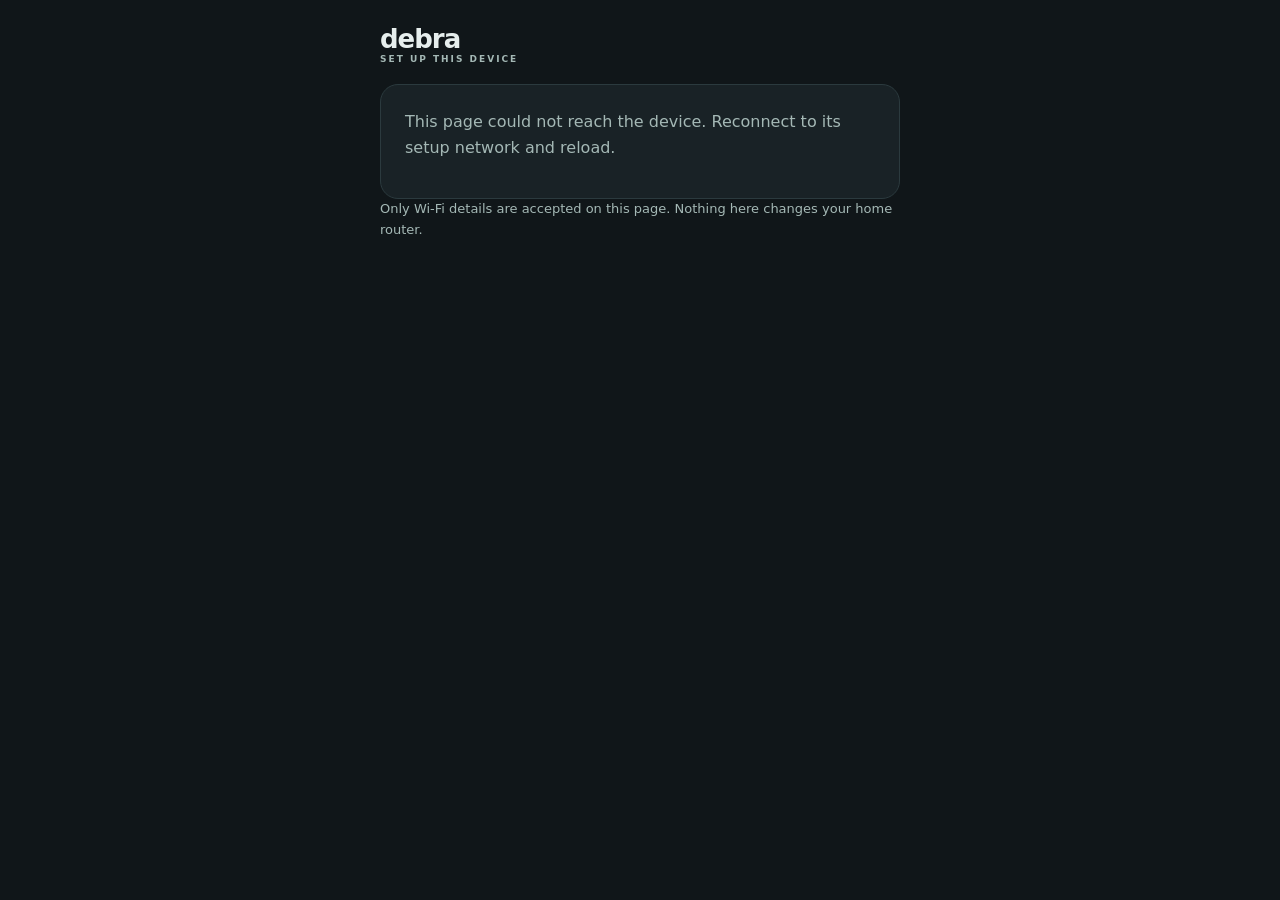
==== control/setup/assets/setup.html @ cb1e1ad7 "setup: let a phone offer to open the page instead of making it type an address The card note still p" ====
<!doctype html>
<html lang="en">
<head>
<meta charset="utf-8">
<meta name="viewport" content="width=device-width, initial-scale=1">
<title>Debra · Set up Wi-Fi</title>
<style>
:root { color-scheme: dark; font-family: system-ui, -apple-system, sans-serif; background: #101619; color: #e6eeed;
        --muted: #a4b8b5; --accent: #9ddbc7; --line: #2b3a3e; --warn: #eac88a; --bad: #ffc8b8; }
* { box-sizing: border-box; }
body { margin: 0; padding: 24px 16px 48px; display: flex; justify-content: center; }
main { width: 100%; max-width: 520px; }
.brand { font-size: 26px; font-weight: 750; letter-spacing: -1px; }
.brand span { display: block; font-size: 9px; letter-spacing: 2px; color: var(--muted); font-weight: 600; }
.card { background: #192226; border: 1px solid var(--line); border-radius: 18px; padding: 24px; margin-top: 20px; }
h1 { font-size: 24px; letter-spacing: -.5px; margin: 0 0 8px; }
h2 { font-size: 17px; margin: 0 0 6px; }
p { color: var(--muted); line-height: 1.6; margin: 0 0 14px; }
.eyebrow { color: var(--accent); font-size: 10px; font-weight: 700; letter-spacing: 2px; margin: 0 0 10px; }
label { display: block; margin: 16px 0 8px; color: #d5e4e0; font-size: 14px; }
input, select { width: 100%; background: #101619; border: 1px solid #56716b; border-radius: 10px; color: #fff;
                padding: 13px; font: inherit; font-size: 16px; }
button { width: 100%; margin-top: 20px; border: 1px solid transparent; background: var(--accent); color: #10251d;
         border-radius: 10px; padding: 14px; font: inherit; font-size: 16px; font-weight: 700; cursor: pointer; }
button:disabled { opacity: .45; cursor: default; }
button:focus-visible, input:focus-visible, select:focus-visible { outline: 3px solid var(--warn); outline-offset: 3px; }
.detail { font-size: 13px; }
.warn { color: var(--warn); }
.bad { color: var(--bad); }
.ok { color: var(--accent); }
.hidden { display: none; }
dl { margin: 0; }
dl div { display: flex; justify-content: space-between; gap: 16px; padding: 9px 0; border-bottom: 1px solid var(--line); font-size: 14px; }
dl div:last-child { border: 0; }
dt { color: var(--muted); }
dd { margin: 0; text-align: right; overflow-wrap: anywhere; }
.big { font-size: 15px; color: #e6eeed; }
ul { margin: 0 0 14px; padding-left: 20px; color: var(--muted); line-height: 1.7; font-size: 14px; }
code { background: #101619; border: 1px solid var(--line); border-radius: 6px; padding: 2px 6px; font-size: 13px; }
</style>
</head>
<body>
<main>
  <div class="brand">debra<span>SET UP THIS DEVICE</span></div>

  <section id="loading" class="card"><p>Checking this device…</p></section>

  <section id="form-card" class="card hidden">
    <p class="eyebrow" id="step-label">STEP 1 OF 2</p>
    <h1>Connect <span id="device-name">your Debra</span> to Wi-Fi</h1>
    <p>This device is running its own small network because it has no internet
       connection yet. Pick the Wi-Fi it should use from now on.</p>

    <label for="country">Country</label>
    <select id="country">
      <option value="">Choose a country</option>
    </select>
    <p class="detail" id="country-note">Some radios stay switched off until the
       country is set, so this is asked before the network name.</p>

    <label for="ssid-pick" id="ssid-pick-label">Nearby networks</label>
    <select id="ssid-pick" class="hidden">
      <option value="">Choose a network</option>
    </select>
    <p class="detail" id="ssid-pick-note">This list was read before the device
       started its own network. If yours is missing, type its name below.</p>

    <label for="ssid">Wi-Fi network name</label>
    <input id="ssid" autocomplete="off" autocapitalize="none" spellcheck="false" placeholder="HomeWiFi">

    <label for="psk">Wi-Fi password</label>
    <input id="psk" type="password" autocomplete="off" placeholder="At least 8 characters">

    <button id="join">Join network</button>
    <p class="detail" id="form-error" role="alert"></p>
  </section>

  <section id="handover" class="card hidden">
    <p class="eyebrow">LAST STEP</p>
    <h1>Your phone is about to leave this network</h1>
    <p>This device has only one Wi-Fi radio, so it has to switch off
       <strong id="hotspot-name">the setup network</strong> before it can join
       <strong id="join-name">your network</strong>. That will disconnect this page.</p>
    <p class="big">On your phone:</p>
    <ul>
      <li>Reconnect to your home Wi-Fi.</li>
      <li>Look for this device on that network under the name
          <strong id="device-name-again">debra</strong>.</li>
      <li>If the device could not join, it brings this setup network back and
          says why, so you can try again.</li>
    </ul>
    <p class="detail">Nothing is rebooted. A join that fails comes back as soon
       as the attempt gives up; a join that works does not come back, because
       the device is on your network instead.</p>
    <p class="detail">Once web control is installed, its own page is at
       <code id="device-url">http://debra.local:8787/</code></p>
  </section>

  <section id="failed" class="card hidden">
    <p class="eyebrow">TRY AGAIN</p>
    <h1>That did not work</h1>
    <p class="bad" id="failed-reason"></p>
    <button id="retry">Try again</button>
  </section>

  <section id="online" class="card hidden">
    <p class="eyebrow">CONNECTED</p>
    <h1>This device is online</h1>
    <p class="ok">It is on <strong id="online-ssid"></strong> and ready to configure.</p>
    <dl id="online-values"></dl>
    <p class="detail" id="baseline-note" role="status"></p>
    <p class="detail">If the device page does not open, its web control may not be
       installed yet. The Wi-Fi setup has still finished.</p>
  </section>

  <p class="detail" id="footer-note">Only Wi-Fi details are accepted on this page.
     Nothing here changes your home router.</p>
</main>
<script src="setup.js"></script>
</body>
</html>
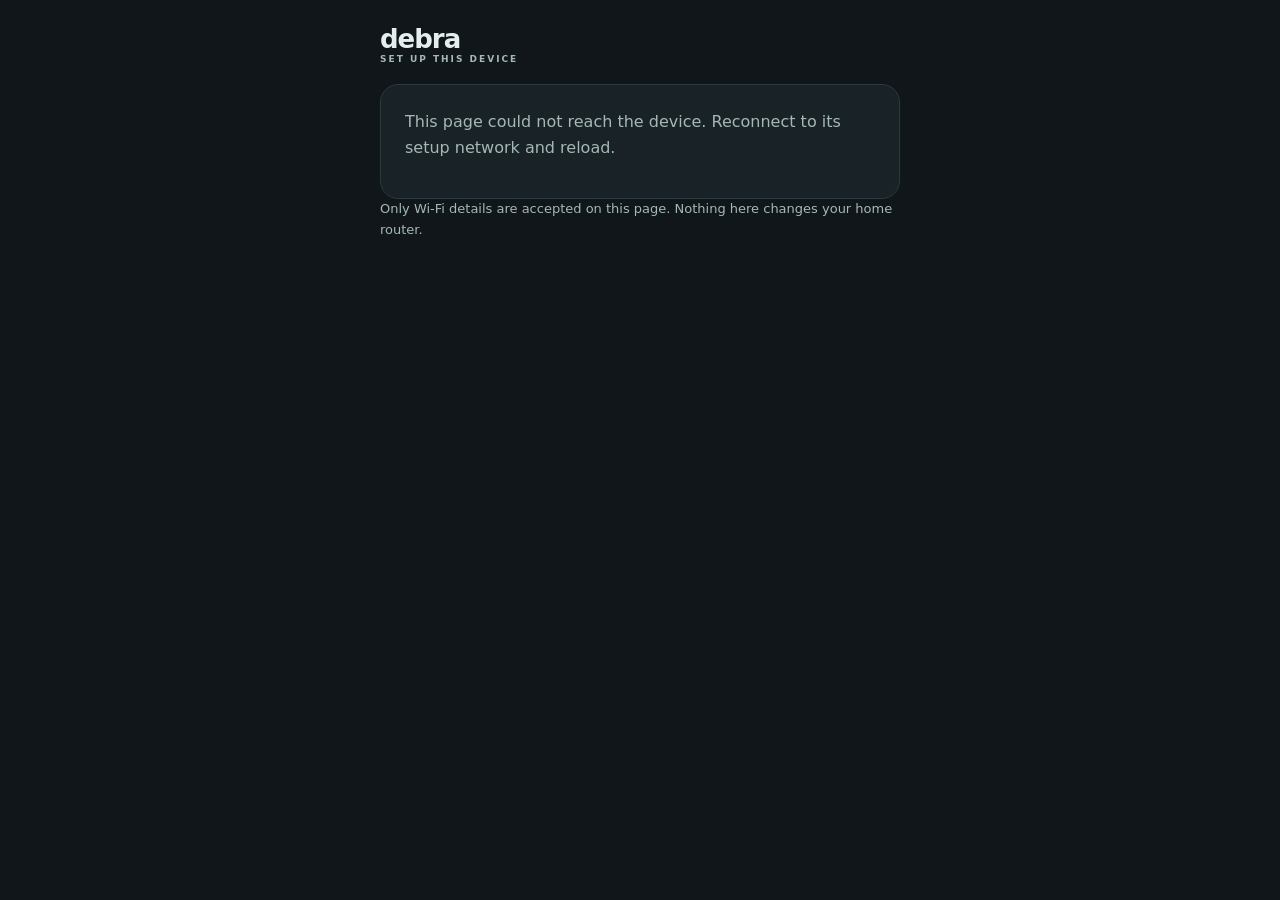
==== commit 5c8fde4f: "setup: repair the eight findings the r3 review proved The review froze ea40675 and found eight defec" ====
--- a/control/setup/assets/setup.html
+++ b/control/setup/assets/setup.html
@@ -96,6 +96,24 @@
        <code id="device-url">http://debra.local:8787/</code></p>
   </section>
 
+  <section id="uncertain" class="card hidden">
+    <p class="eyebrow">NOT SURE YET</p>
+    <h1>The device did not answer</h1>
+    <p>Your phone never got a reply. That does not mean anything changed: the
+       device may be trying to join <strong id="uncertain-ssid">your network</strong>
+       already, or it may have missed the request entirely.</p>
+    <p class="big">Check your phone's Wi-Fi list:</p>
+    <ul>
+      <li>If <strong id="uncertain-network">the setup network</strong> is still
+          listed, the device is still waiting. Open this page again from it and
+          try once more.</li>
+      <li>If it is gone, the device is joining. Reconnect to your home Wi-Fi and
+          look for this device by name.</li>
+    </ul>
+    <p class="detail">Nothing is rebooted, and a join that fails brings the setup
+       network back with the reason.</p>
+  </section>
+
   <section id="failed" class="card hidden">
     <p class="eyebrow">TRY AGAIN</p>
     <h1>That did not work</h1>
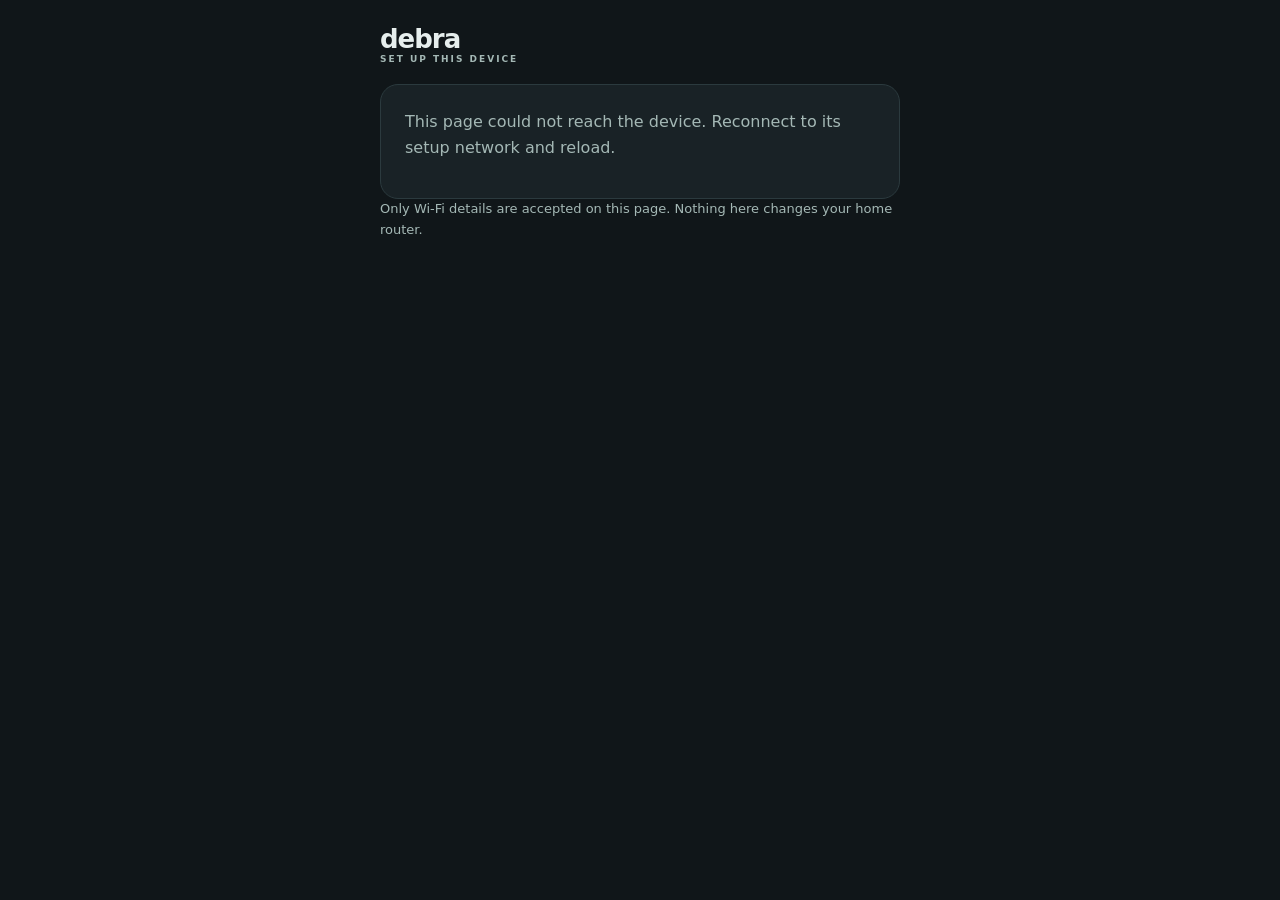
==== commit a550a960: "setup: close the accepted setup-r4 findings and prove each one The r4 review accepted the r3 repairs" ====
--- a/control/setup/assets/setup.html
+++ b/control/setup/assets/setup.html
@@ -23,6 +23,7 @@
 button { width: 100%; margin-top: 20px; border: 1px solid transparent; background: var(--accent); color: #10251d;
          border-radius: 10px; padding: 14px; font: inherit; font-size: 16px; font-weight: 700; cursor: pointer; }
 button:disabled { opacity: .45; cursor: default; }
+button.secondary { background: transparent; color: var(--accent); border-color: var(--accent); }
 button:focus-visible, input:focus-visible, select:focus-visible { outline: 3px solid var(--warn); outline-offset: 3px; }
 .detail { font-size: 13px; }
 .warn { color: var(--warn); }
@@ -99,19 +100,24 @@
   <section id="uncertain" class="card hidden">
     <p class="eyebrow">NOT SURE YET</p>
     <h1>The device did not answer</h1>
-    <p>Your phone never got a reply. That does not mean anything changed: the
-       device may be trying to join <strong id="uncertain-ssid">your network</strong>
-       already, or it may have missed the request entirely.</p>
-    <p class="big">Check your phone's Wi-Fi list:</p>
+    <p>Your phone never got a reply, so this page cannot tell whether the
+       device received the request. It may be trying to join
+       <strong id="uncertain-ssid">your network</strong> already, or it may have
+       missed the request entirely.</p>
+    <p class="big">Check your phone's Wi-Fi list. It is a hint, not a
+       certainty: a phone can list a network it is no longer connected to.</p>
     <ul>
       <li>If <strong id="uncertain-network">the setup network</strong> is still
-          listed, the device is still waiting. Open this page again from it and
-          try once more.</li>
-      <li>If it is gone, the device is joining. Reconnect to your home Wi-Fi and
-          look for this device by name.</li>
+          listed, the device is probably still waiting. Ask the device what it
+          is doing, or open this page again from that network and try once
+          more.</li>
+      <li>If it is gone, the device may have left it to join your home Wi-Fi.
+          Reconnect to your home network and look for this device by name. A
+          join that fails brings the setup network back with the reason.</li>
     </ul>
-    <p class="detail">Nothing is rebooted, and a join that fails brings the setup
-       network back with the reason.</p>
+    <button id="check-again">Ask the device again</button>
+    <button id="start-over" class="secondary">Reload this page</button>
+    <p class="detail">Nothing is rebooted.</p>
   </section>
 
   <section id="failed" class="card hidden">
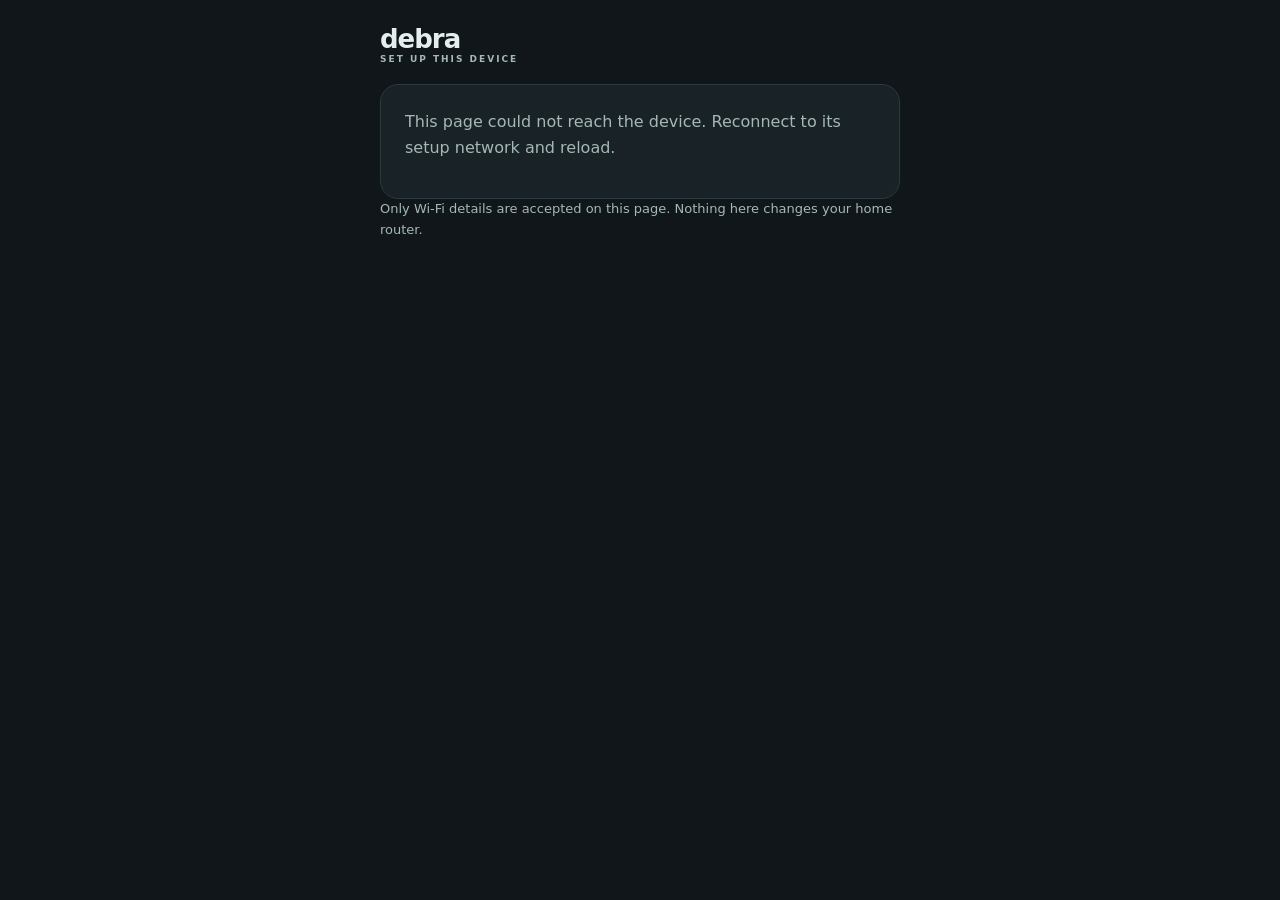
==== commit 89062dc9: "setup: read the key management with -g, and make the mode change race-safe Second independent review" ====
--- a/control/setup/assets/setup.html
+++ b/control/setup/assets/setup.html
@@ -23,7 +23,7 @@
 button { width: 100%; margin-top: 20px; border: 1px solid transparent; background: var(--accent); color: #10251d;
          border-radius: 10px; padding: 14px; font: inherit; font-size: 16px; font-weight: 700; cursor: pointer; }
 button:disabled { opacity: .45; cursor: default; }
-button.secondary { background: transparent; color: var(--accent); border-color: var(--accent); }
+button.quiet { background: transparent; color: var(--muted); border-color: var(--line); font-weight: 600; }
 button:focus-visible, input:focus-visible, select:focus-visible { outline: 3px solid var(--warn); outline-offset: 3px; }
 .detail { font-size: 13px; }
 .warn { color: var(--warn); }
@@ -38,6 +38,8 @@
 .big { font-size: 15px; color: #e6eeed; }
 ul { margin: 0 0 14px; padding-left: 20px; color: var(--muted); line-height: 1.7; font-size: 14px; }
 code { background: #101619; border: 1px solid var(--line); border-radius: 6px; padding: 2px 6px; font-size: 13px; }
+.block { border-top: 1px solid var(--line); margin-top: 24px; padding-top: 18px; }
+.block button { margin-top: 12px; }
 </style>
 </head>
 <body>
@@ -51,6 +53,7 @@
     <h1>Connect <span id="device-name">your Debra</span> to Wi-Fi</h1>
     <p>This device is running its own small network because it has no internet
        connection yet. Pick the Wi-Fi it should use from now on.</p>
+    <p class="detail hidden" id="open-setup"></p>
 
     <label for="country">Country</label>
     <select id="country">
@@ -74,6 +77,32 @@
 
     <button id="join">Join network</button>
     <p class="detail" id="form-error" role="alert"></p>
+
+    <div class="block">
+      <p class="detail" id="security-mode">Setup network: checking…</p>
+      <button id="security-toggle" class="quiet">Require a password</button>
+      <p class="detail bad" id="security-error" role="alert"></p>
+    </div>
+  </section>
+
+  <section id="security-handover" class="card hidden">
+    <p class="eyebrow">SETUP NETWORK</p>
+    <h1>The setup network is changing</h1>
+    <p>This device is taking its own network down and bringing it back with a
+       different setting. Nothing is rebooted, and your home Wi-Fi is not
+       affected.</p>
+    <p class="big">On your phone:</p>
+    <ul>
+      <li>Reconnect to <strong id="security-ssid">the setup network</strong>.</li>
+      <li class="hidden" id="security-password-line">Use the password
+          <strong id="security-password"></strong>.</li>
+      <li class="hidden" id="security-open-line">It has no password, so anyone in
+          range can open this page until you set one.</li>
+    </ul>
+    <p class="detail bad hidden" id="security-missing">The password did not reach
+       this page. It is on the setup note on the device's card.</p>
+    <p class="detail">This page stops answering for a moment while that happens.
+       Reconnect, then reload it.</p>
   </section>
 
   <section id="handover" class="card hidden">
@@ -97,27 +126,41 @@
        <code id="device-url">http://debra.local:8787/</code></p>
   </section>
 
+  <section id="security-uncertain" class="card hidden">
+    <p class="eyebrow">NOT SURE YET</p>
+    <h1>The device did not answer</h1>
+    <p>Your phone never got a reply, so nothing has been confirmed. The setup
+       network may be changing right now, or the request may never have
+       arrived.</p>
+    <p class="big">Check your phone's Wi-Fi list:</p>
+    <ul>
+      <li>If <strong id="security-uncertain-network">the setup network</strong> is
+          still there and still asks for what it did before, nothing changed.
+          Open this page again from it and try once more.</li>
+      <li>If it now asks for a password, or no longer asks for one, the change
+          went through. Join it again; a password is on
+          <code>debra-setup.txt</code> on the card.</li>
+    </ul>
+    <p class="detail">Nothing is rebooted. If the page comes back on its own, it
+       is showing the mode the device is really in.</p>
+  </section>
+
   <section id="uncertain" class="card hidden">
     <p class="eyebrow">NOT SURE YET</p>
     <h1>The device did not answer</h1>
-    <p>Your phone never got a reply, so this page cannot tell whether the
-       device received the request. It may be trying to join
-       <strong id="uncertain-ssid">your network</strong> already, or it may have
-       missed the request entirely.</p>
-    <p class="big">Check your phone's Wi-Fi list. It is a hint, not a
-       certainty: a phone can list a network it is no longer connected to.</p>
+    <p>Your phone never got a reply. That does not mean anything changed: the
+       device may be trying to join <strong id="uncertain-ssid">your network</strong>
+       already, or it may have missed the request entirely.</p>
+    <p class="big">Check your phone's Wi-Fi list:</p>
     <ul>
       <li>If <strong id="uncertain-network">the setup network</strong> is still
-          listed, the device is probably still waiting. Ask the device what it
-          is doing, or open this page again from that network and try once
-          more.</li>
-      <li>If it is gone, the device may have left it to join your home Wi-Fi.
-          Reconnect to your home network and look for this device by name. A
-          join that fails brings the setup network back with the reason.</li>
+          listed, the device is still waiting. Open this page again from it and
+          try once more.</li>
+      <li>If it is gone, the device is joining. Reconnect to your home Wi-Fi and
+          look for this device by name.</li>
     </ul>
-    <button id="check-again">Ask the device again</button>
-    <button id="start-over" class="secondary">Reload this page</button>
-    <p class="detail">Nothing is rebooted.</p>
+    <p class="detail">Nothing is rebooted, and a join that fails brings the setup
+       network back with the reason.</p>
   </section>
 
   <section id="failed" class="card hidden">
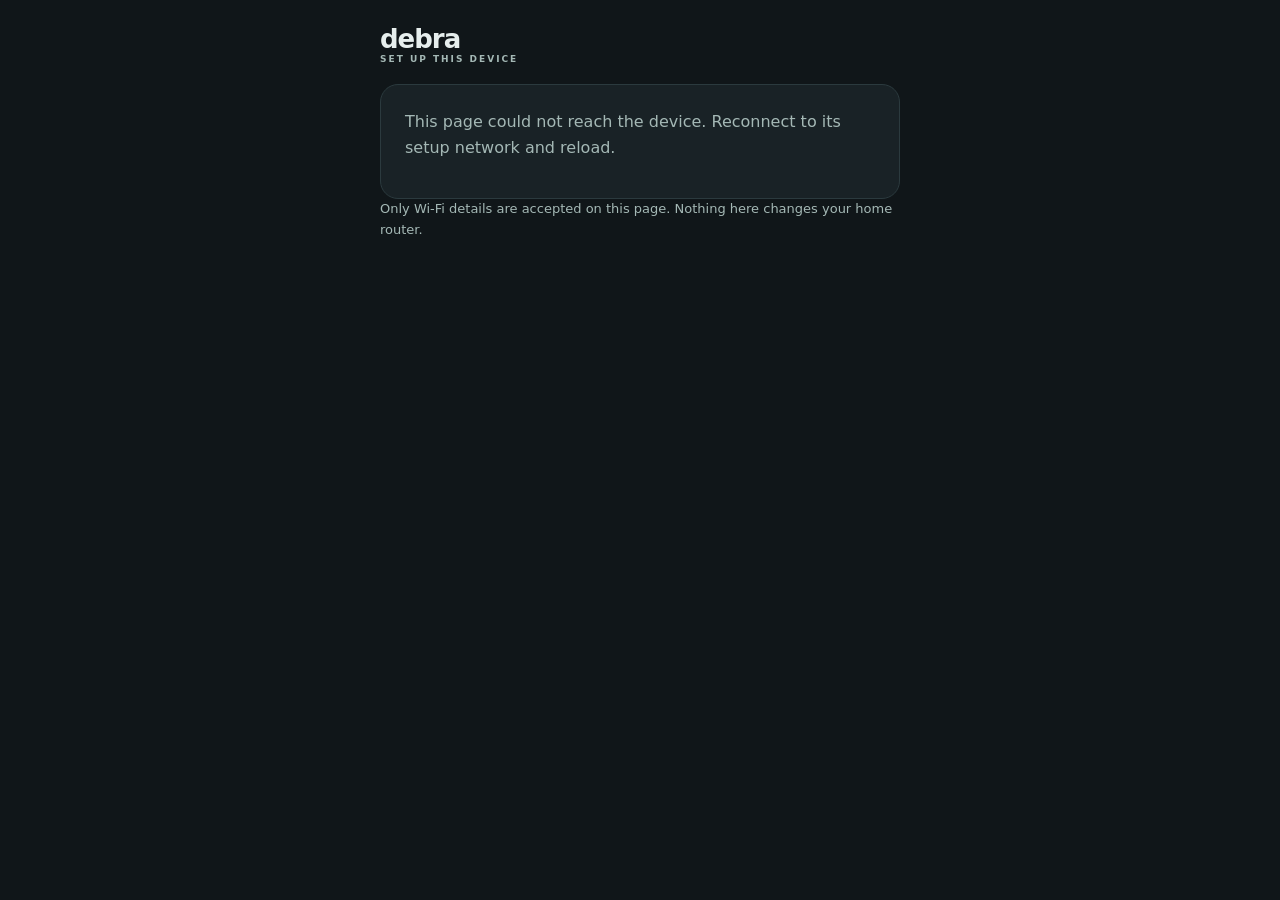
==== commit e26fec82: "setup: protect the upgrade boot even when a write fails, and say what a baseline excludes The sevent" ====
--- a/control/setup/assets/setup.html
+++ b/control/setup/assets/setup.html
@@ -24,6 +24,7 @@
          border-radius: 10px; padding: 14px; font: inherit; font-size: 16px; font-weight: 700; cursor: pointer; }
 button:disabled { opacity: .45; cursor: default; }
 button.quiet { background: transparent; color: var(--muted); border-color: var(--line); font-weight: 600; }
+button.secondary { background: transparent; color: var(--accent); border-color: var(--accent); }
 button:focus-visible, input:focus-visible, select:focus-visible { outline: 3px solid var(--warn); outline-offset: 3px; }
 .detail { font-size: 13px; }
 .warn { color: var(--warn); }
@@ -141,26 +142,32 @@
           went through. Join it again; a password is on
           <code>debra-setup.txt</code> on the card.</li>
     </ul>
-    <p class="detail">Nothing is rebooted. If the page comes back on its own, it
-       is showing the mode the device is really in.</p>
+    <p class="detail">Nothing is rebooted. The mode shown here is the one the
+       device has stored and will use; if this change did not take, the
+       network you are joining is still the one you were on.</p>
   </section>
 
   <section id="uncertain" class="card hidden">
     <p class="eyebrow">NOT SURE YET</p>
     <h1>The device did not answer</h1>
-    <p>Your phone never got a reply. That does not mean anything changed: the
-       device may be trying to join <strong id="uncertain-ssid">your network</strong>
-       already, or it may have missed the request entirely.</p>
-    <p class="big">Check your phone's Wi-Fi list:</p>
+    <p>Your phone never got a reply, so this page cannot tell whether the
+       device received the request. It may be trying to join
+       <strong id="uncertain-ssid">your network</strong> already, or it may have
+       missed the request entirely.</p>
+    <p class="big">Check your phone's Wi-Fi list. It is a hint, not a
+       certainty: a phone can list a network it is no longer connected to.</p>
     <ul>
       <li>If <strong id="uncertain-network">the setup network</strong> is still
-          listed, the device is still waiting. Open this page again from it and
-          try once more.</li>
-      <li>If it is gone, the device is joining. Reconnect to your home Wi-Fi and
-          look for this device by name.</li>
+          listed, the device is probably still waiting. Ask the device what it
+          is doing, or open this page again from that network and try once
+          more.</li>
+      <li>If it is gone, the device may have left it to join your home Wi-Fi.
+          Reconnect to your home network and look for this device by name. A
+          join that fails brings the setup network back with the reason.</li>
     </ul>
-    <p class="detail">Nothing is rebooted, and a join that fails brings the setup
-       network back with the reason.</p>
+    <button id="check-again">Ask the device again</button>
+    <button id="start-over" class="secondary">Reload this page</button>
+    <p class="detail">Nothing is rebooted.</p>
   </section>
 
   <section id="failed" class="card hidden">
